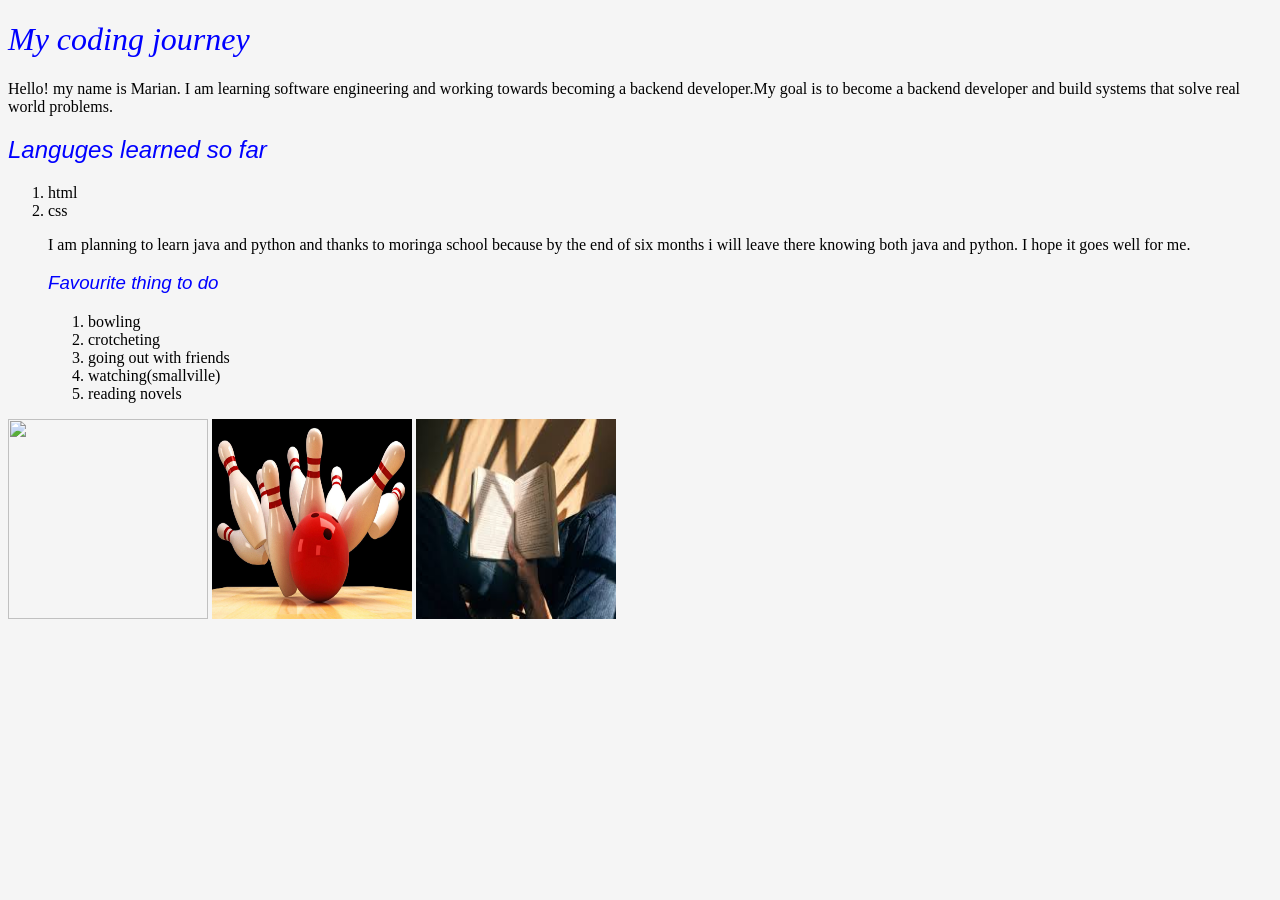
==== index.html @ fa0c68e9 "my website" ====
<!DOCTYPE html>
<html lang="en">
<head>
    <title>My Website</title>
    <style>
      body {
        background-color:whitesmoke;
      }
      h1 {
        color: blue;
        font-weight: 200;
        font-style: italic;
      }
      h2 {
        color: blue;
        font-style: italic;
        font-weight: 200;
        font-family: Arial, Helvetica, sans-serif;
        font-display: block;
      }
      h3 {
        color: blue;
        font-display: block;
        font-family: Arial, Helvetica, sans-serif;
        font-style: italic;
        font-weight: 200;
      }
    </style>
</head>
<body>
  <h1>My coding journey</h1> 
  <p>Hello! my name is Marian. I am learning software engineering and working towards becoming a backend developer.My goal is to become a backend developer and build systems that solve real world problems.</p> 
  <h2>Languges learned so far</h2>
  <ol>
    <li>html</li>
    <li>css</li>
    <p>I am planning to learn java and python and thanks to moringa school because by the end of six months i will leave there knowing both java and python. I hope it goes well for me.</p>
    <h3>Favourite thing to do</h3>
    <ol>
        <li>bowling</li>
        <li>crotcheting</li>
        <li>going out with friends</li>
        <li>watching(smallville)</li>
        <li>reading novels</li>
    </ol>
  </ol>
  <img src="crotchet.jpeg" style="width: 200px;height: 200px;">
  <img src="Bowling-Ball.jpg" style="width: 200px; height: 200px;">
  <img src="novel.jpeg" style="width: 200px;height: 200px;">
</body>
</html>
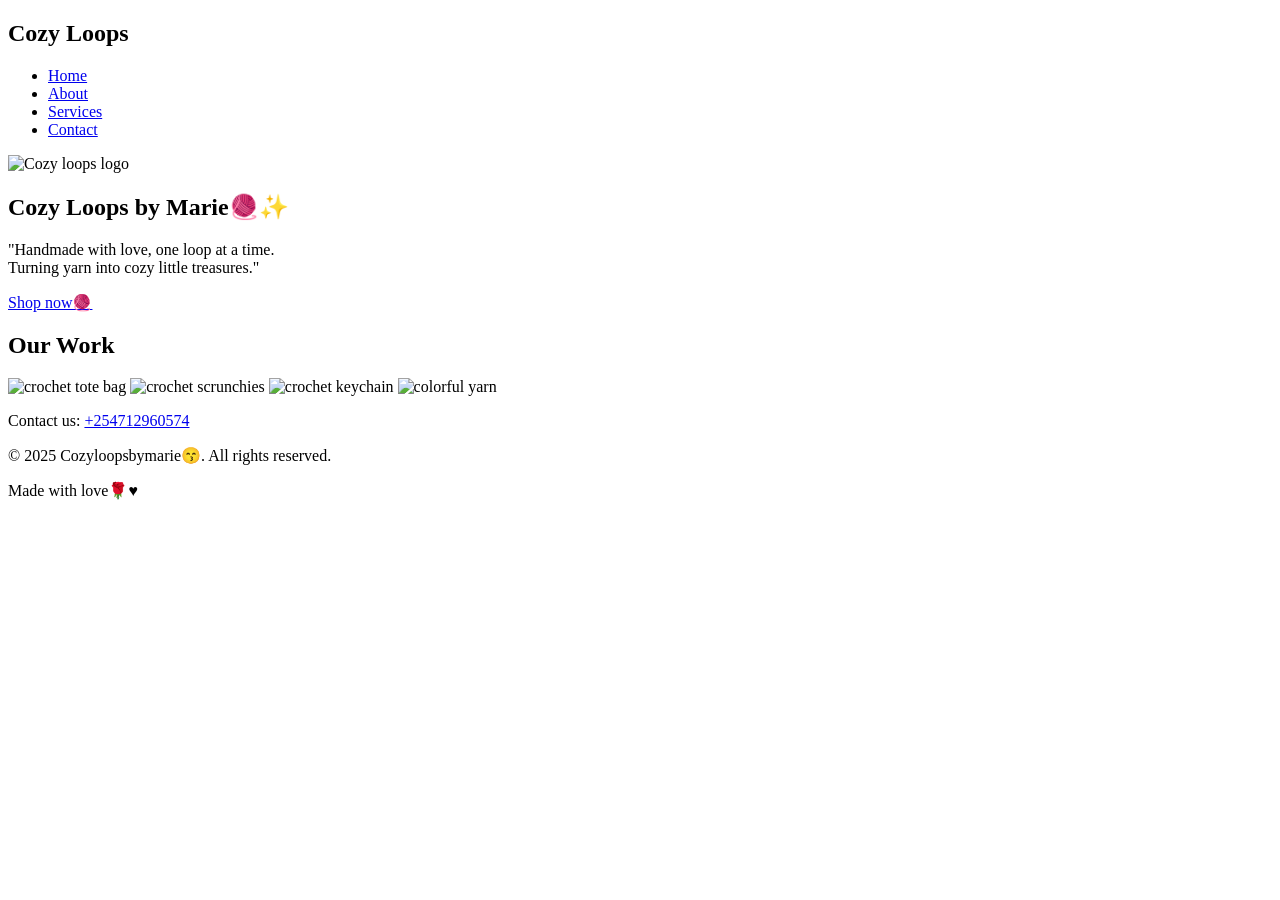
==== commit 48d2928c: "Rename My Website/index.html to index.html" ====
--- a/index.html
+++ b/index.html
@@ -1,51 +1,43 @@
 <!DOCTYPE html>
 <html lang="en">
 <head>
-    <title>My Website</title>
-    <style>
-      body {
-        background-color:whitesmoke;
-      }
-      h1 {
-        color: blue;
-        font-weight: 200;
-        font-style: italic;
-      }
-      h2 {
-        color: blue;
-        font-style: italic;
-        font-weight: 200;
-        font-family: Arial, Helvetica, sans-serif;
-        font-display: block;
-      }
-      h3 {
-        color: blue;
-        font-display: block;
-        font-family: Arial, Helvetica, sans-serif;
-        font-style: italic;
-        font-weight: 200;
-      }
-    </style>
+    <meta charset="UTF-8">
+    <meta name="viewport" content="width=device-width, initial-scale=1.0">
+    <title>Cozy Loops by Marie🧶</title>
+    <link rel="stylesheet" href="style.css">
 </head>
 <body>
-  <h1>My coding journey</h1> 
-  <p>Hello! my name is Marian. I am learning software engineering and working towards becoming a backend developer.My goal is to become a backend developer and build systems that solve real world problems.</p> 
-  <h2>Languges learned so far</h2>
-  <ol>
-    <li>html</li>
-    <li>css</li>
-    <p>I am planning to learn java and python and thanks to moringa school because by the end of six months i will leave there knowing both java and python. I hope it goes well for me.</p>
-    <h3>Favourite thing to do</h3>
-    <ol>
-        <li>bowling</li>
-        <li>crotcheting</li>
-        <li>going out with friends</li>
-        <li>watching(smallville)</li>
-        <li>reading novels</li>
-    </ol>
-  </ol>
-  <img src="crotchet.jpeg" style="width: 200px;height: 200px;">
-  <img src="Bowling-Ball.jpg" style="width: 200px; height: 200px;">
-  <img src="novel.jpeg" style="width: 200px;height: 200px;">
+    <nav>
+        <h2>Cozy Loops</h2>
+        <ul>
+            <li><a href="index.html"> Home</a></li>
+            <li><a href="about.html">About</a></li>
+            <li><a href="services.html">Services</a></li>
+            <li><a href="contact.html">Contact</a></li>
+        </ul>
+    </nav>
+    <section class="hero">
+        <div class="hero-text">
+            <img src="logo.png" alt="Cozy loops logo" class="logo">
+            <h1>Cozy Loops by Marie🧶✨</h1>
+            <p class="tagline">
+                "Handmade with love, one loop at a time.<br>
+            Turning yarn into cozy little treasures."
+        </p>
+        <a href="services.html" class="shop-button">Shop now🧶</a>
+        </div>
+    </section>
+    <section class="gallery">
+        <h2>Our Work</h2>
+    <img src="totebag.webp" style="width: 200px; height: 200px;" alt="crochet tote bag">
+    <img src="scrunchies.avif" style="width: 200px; height: 200px;" alt="crochet scrunchies">
+    <img src="keychain.jpg"  style="width: 200px; height: 200px;" alt="crochet keychain">
+    <img src="yarn.jpeg" style="width: 200px; height: 200px;" alt="colorful yarn">
+    </section>
+       <footer>
+        <p>Contact us: <a href="tel:+254712960574">+254712960574</a></p>
+        <p>&copy 2025 Cozyloopsbymarie😙. All rights reserved.</p>
+        <p>Made with love🌹♥️</p>
+       </footer> 
 </body>
-</html>+</html>
